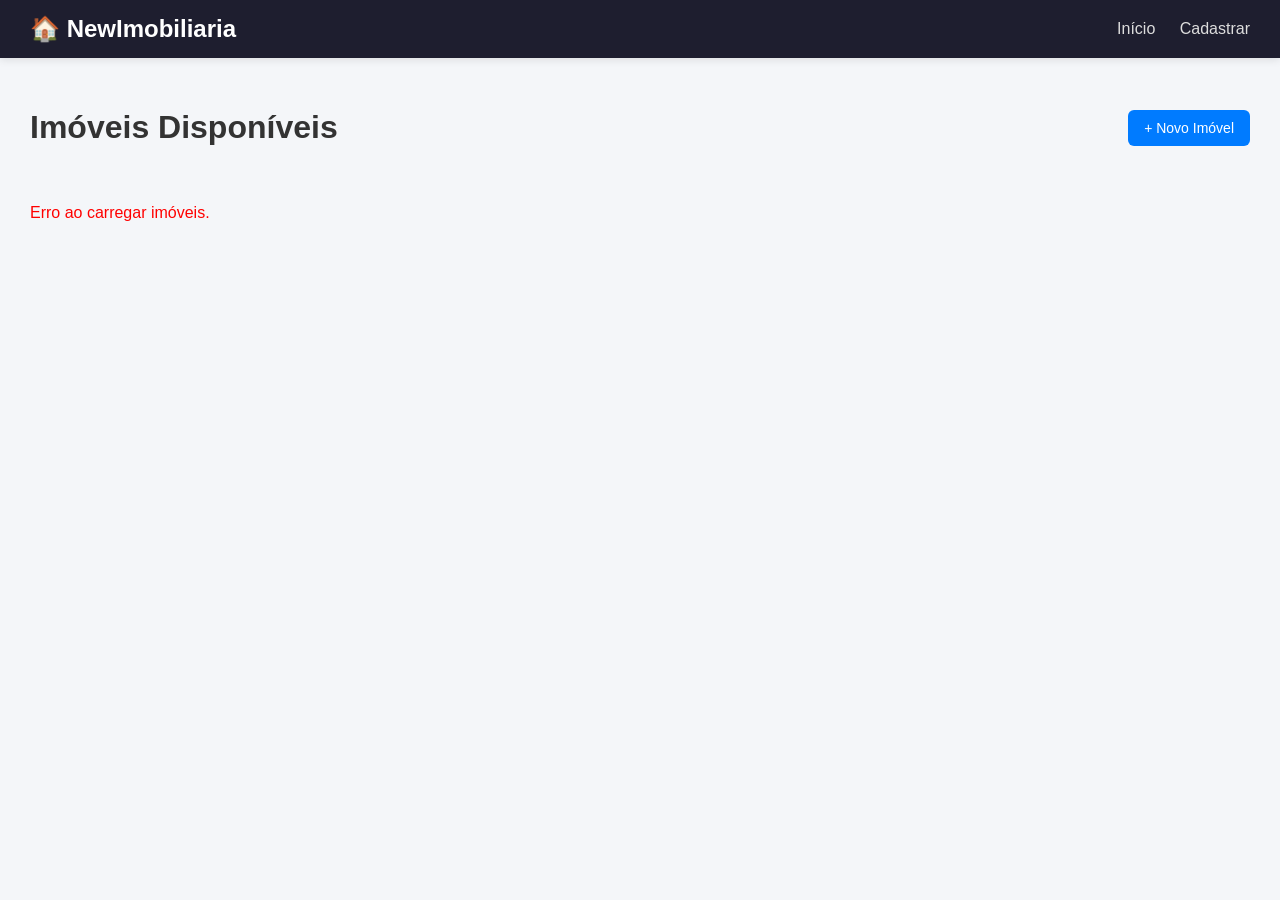
==== source/repos/NewImobiliaria/NewImobiliaria/wwwroot/index.html @ 4705309f "seila" ====
﻿<!DOCTYPE html>
<html>
<head>
    <title>NewImobiliaria</title>
    <link rel="stylesheet" href="style.css">
</head>

<body onload="listar()">

    
    <nav class="navbar">
        <h2>🏠 NewImobiliaria</h2>
        <div class="menu">
            <a href="index.html">Início</a>
            <a href="criar.html">Cadastrar</a>
        </div>
    </nav>

    
    <div class="container">
        <div class="header">
            <h1>Imóveis Disponíveis</h1>
            <a href="criar.html" class="btn">+ Novo Imóvel</a>
        </div>

        <div id="lista" class="grid"></div>
    </div>

    <script src="app.js"></script>
</body>
</html>
---- source/repos/NewImobiliaria/NewImobiliaria/wwwroot/style.css ----
﻿/* RESET BÁSICO */
* {
    box-sizing: border-box;
}

body {
    margin: 0;
    font-family: "Segoe UI", Arial, sans-serif;
    background: #f4f6f9;
    color: #333;
}

/* ================= NAVBAR ================= */
.navbar {
    background: #1e1e2f;
    color: white;
    padding: 15px 30px;
    display: flex;
    justify-content: space-between;
    align-items: center;
    box-shadow: 0 2px 8px rgba(0,0,0,0.1);
}

    .navbar h2 {
        margin: 0;
    }

    .navbar a {
        color: #ddd;
        text-decoration: none;
        margin-left: 20px;
        transition: 0.2s;
    }

        .navbar a:hover {
            color: white;
        }

        .navbar a.active {
            color: white;
            font-weight: bold;
            border-bottom: 2px solid #fff;
        }

/* ================= CONTAINER ================= */
.container {
    padding: 30px;
}

/* ================= HEADER ================= */
.header {
    display: flex;
    justify-content: space-between;
    align-items: center;
    margin-bottom: 20px;
}

/* ================= BOTÕES ================= */
.btn {
    padding: 10px 16px;
    border-radius: 6px;
    text-decoration: none;
    border: none;
    cursor: pointer;
    transition: 0.2s;
    font-size: 14px;
}

    /* Principal */
    .btn.primary,
    .btn {
        background: #007bff;
        color: white;
    }

        .btn.primary:hover,
        .btn:hover {
            background: #0056b3;
        }

/* Secundário */
.btn-secondary {
    background: #6c757d;
    color: white;
}

    .btn-secondary:hover {
        background: #545b62;
    }

/* Ghost */
.btn.ghost {
    background: transparent;
    border: 1px solid #ccc;
    color: #333;
}

    .btn.ghost:hover {
        background: #eee;
    }

/* ================= GRID ================= */
.grid {
    display: grid;
    grid-template-columns: repeat(auto-fill, minmax(280px, 1fr));
    gap: 20px;
}

/* ================= CARD ================= */
.card {
    background: white;
    border-radius: 12px;
    padding: 18px;
    box-shadow: 0 4px 12px rgba(0,0,0,0.08);
    transition: 0.2s;
}

    .card:hover {
        transform: translateY(-3px);
    }

    .card h3 {
        margin: 0 0 10px;
    }

    .card p {
        margin: 5px 0;
        color: #555;
    }

/* ================= AÇÕES ================= */
.actions {
    margin-top: 10px;
}

    .actions a,
    .actions button {
        margin-right: 10px;
        border: none;
        background: none;
        cursor: pointer;
        color: #007bff;
        font-size: 14px;
    }

        .actions button:hover {
            color: red;
        }

/* ================= FORM CENTRAL ================= */
.form-container {
    display: flex;
    justify-content: center;
    align-items: center;
    padding: 40px;
}

/* CARD FORM */
.form-card {
    background: white;
    padding: 30px;
    width: 380px;
    border-radius: 12px;
    box-shadow: 0 8px 25px rgba(0,0,0,0.08);
}

    /* TÍTULO */
    .form-card h1 {
        margin-top: 0;
        margin-bottom: 20px;
    }

    /* LABEL */
    .form-card label {
        font-weight: 600;
        font-size: 14px;
        margin-top: 12px;
        display: block;
    }

    /* INPUTS */
    .form-card input,
    .form-card select {
        width: 100%;
        padding: 10px;
        margin-top: 6px;
        border-radius: 6px;
        border: 1px solid #ccc;
        transition: 0.2s;
        font-size: 14px;
    }

        /* FOCO BONITO */
        .form-card input:focus,
        .form-card select:focus {
            border-color: #007bff;
            outline: none;
            box-shadow: 0 0 0 2px rgba(0,123,255,0.2);
        }

/* AÇÕES FORM */
.form-actions {
    margin-top: 20px;
    display: flex;
    justify-content: space-between;
}
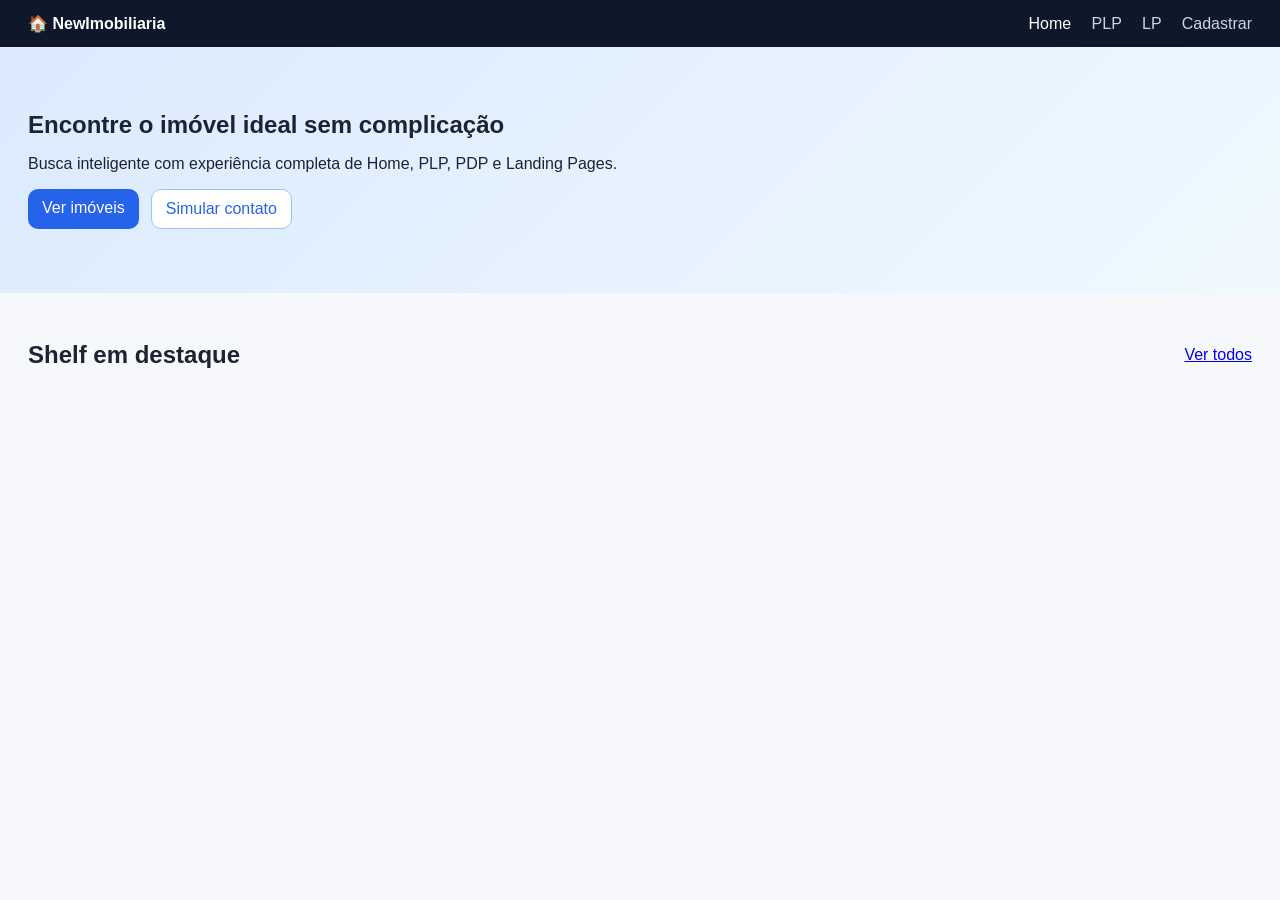
==== commit be1f99c8: "Refaz frontend completo com Home, Shelf, PLP, PDP e LP" ====
--- a/source/repos/NewImobiliaria/NewImobiliaria/wwwroot/index.html
+++ b/source/repos/NewImobiliaria/NewImobiliaria/wwwroot/index.html
@@ -1,31 +1,41 @@
-﻿<!DOCTYPE html>
-<html>
+<!DOCTYPE html>
+<html lang="pt-BR">
 <head>
-    <title>NewImobiliaria</title>
-    <link rel="stylesheet" href="style.css">
+  <meta charset="UTF-8" />
+  <meta name="viewport" content="width=device-width, initial-scale=1.0" />
+  <title>NewImobiliaria | Home</title>
+  <link rel="stylesheet" href="style.css" />
 </head>
+<body onload="listarShelf()">
+  <header class="topbar">
+    <div class="brand">🏠 NewImobiliaria</div>
+    <nav>
+      <a href="index.html" class="active">Home</a>
+      <a href="plp.html">PLP</a>
+      <a href="lp.html">LP</a>
+      <a href="criar.html">Cadastrar</a>
+    </nav>
+  </header>
 
-<body onload="listar()">
+  <main>
+    <section class="hero">
+      <h1>Encontre o imóvel ideal sem complicação</h1>
+      <p>Busca inteligente com experiência completa de Home, PLP, PDP e Landing Pages.</p>
+      <div class="hero-actions">
+        <a class="btn" href="plp.html">Ver imóveis</a>
+        <a class="btn ghost" href="lp.html">Simular contato</a>
+      </div>
+    </section>
 
-    
-    <nav class="navbar">
-        <h2>🏠 NewImobiliaria</h2>
-        <div class="menu">
-            <a href="index.html">Início</a>
-            <a href="criar.html">Cadastrar</a>
-        </div>
-    </nav>
+    <section class="section">
+      <div class="section-head">
+        <h2>Shelf em destaque</h2>
+        <a href="plp.html">Ver todos</a>
+      </div>
+      <div id="shelf" class="grid"></div>
+    </section>
+  </main>
 
-    
-    <div class="container">
-        <div class="header">
-            <h1>Imóveis Disponíveis</h1>
-            <a href="criar.html" class="btn">+ Novo Imóvel</a>
-        </div>
-
-        <div id="lista" class="grid"></div>
-    </div>
-
-    <script src="app.js"></script>
+  <script src="app.js"></script>
 </body>
-</html>+</html>
--- a/source/repos/NewImobiliaria/NewImobiliaria/wwwroot/style.css
+++ b/source/repos/NewImobiliaria/NewImobiliaria/wwwroot/style.css
@@ -1,206 +1 @@
-﻿/* RESET BÁSICO */
-* {
-    box-sizing: border-box;
-}
-
-body {
-    margin: 0;
-    font-family: "Segoe UI", Arial, sans-serif;
-    background: #f4f6f9;
-    color: #333;
-}
-
-/* ================= NAVBAR ================= */
-.navbar {
-    background: #1e1e2f;
-    color: white;
-    padding: 15px 30px;
-    display: flex;
-    justify-content: space-between;
-    align-items: center;
-    box-shadow: 0 2px 8px rgba(0,0,0,0.1);
-}
-
-    .navbar h2 {
-        margin: 0;
-    }
-
-    .navbar a {
-        color: #ddd;
-        text-decoration: none;
-        margin-left: 20px;
-        transition: 0.2s;
-    }
-
-        .navbar a:hover {
-            color: white;
-        }
-
-        .navbar a.active {
-            color: white;
-            font-weight: bold;
-            border-bottom: 2px solid #fff;
-        }
-
-/* ================= CONTAINER ================= */
-.container {
-    padding: 30px;
-}
-
-/* ================= HEADER ================= */
-.header {
-    display: flex;
-    justify-content: space-between;
-    align-items: center;
-    margin-bottom: 20px;
-}
-
-/* ================= BOTÕES ================= */
-.btn {
-    padding: 10px 16px;
-    border-radius: 6px;
-    text-decoration: none;
-    border: none;
-    cursor: pointer;
-    transition: 0.2s;
-    font-size: 14px;
-}
-
-    /* Principal */
-    .btn.primary,
-    .btn {
-        background: #007bff;
-        color: white;
-    }
-
-        .btn.primary:hover,
-        .btn:hover {
-            background: #0056b3;
-        }
-
-/* Secundário */
-.btn-secondary {
-    background: #6c757d;
-    color: white;
-}
-
-    .btn-secondary:hover {
-        background: #545b62;
-    }
-
-/* Ghost */
-.btn.ghost {
-    background: transparent;
-    border: 1px solid #ccc;
-    color: #333;
-}
-
-    .btn.ghost:hover {
-        background: #eee;
-    }
-
-/* ================= GRID ================= */
-.grid {
-    display: grid;
-    grid-template-columns: repeat(auto-fill, minmax(280px, 1fr));
-    gap: 20px;
-}
-
-/* ================= CARD ================= */
-.card {
-    background: white;
-    border-radius: 12px;
-    padding: 18px;
-    box-shadow: 0 4px 12px rgba(0,0,0,0.08);
-    transition: 0.2s;
-}
-
-    .card:hover {
-        transform: translateY(-3px);
-    }
-
-    .card h3 {
-        margin: 0 0 10px;
-    }
-
-    .card p {
-        margin: 5px 0;
-        color: #555;
-    }
-
-/* ================= AÇÕES ================= */
-.actions {
-    margin-top: 10px;
-}
-
-    .actions a,
-    .actions button {
-        margin-right: 10px;
-        border: none;
-        background: none;
-        cursor: pointer;
-        color: #007bff;
-        font-size: 14px;
-    }
-
-        .actions button:hover {
-            color: red;
-        }
-
-/* ================= FORM CENTRAL ================= */
-.form-container {
-    display: flex;
-    justify-content: center;
-    align-items: center;
-    padding: 40px;
-}
-
-/* CARD FORM */
-.form-card {
-    background: white;
-    padding: 30px;
-    width: 380px;
-    border-radius: 12px;
-    box-shadow: 0 8px 25px rgba(0,0,0,0.08);
-}
-
-    /* TÍTULO */
-    .form-card h1 {
-        margin-top: 0;
-        margin-bottom: 20px;
-    }
-
-    /* LABEL */
-    .form-card label {
-        font-weight: 600;
-        font-size: 14px;
-        margin-top: 12px;
-        display: block;
-    }
-
-    /* INPUTS */
-    .form-card input,
-    .form-card select {
-        width: 100%;
-        padding: 10px;
-        margin-top: 6px;
-        border-radius: 6px;
-        border: 1px solid #ccc;
-        transition: 0.2s;
-        font-size: 14px;
-    }
-
-        /* FOCO BONITO */
-        .form-card input:focus,
-        .form-card select:focus {
-            border-color: #007bff;
-            outline: none;
-            box-shadow: 0 0 0 2px rgba(0,123,255,0.2);
-        }
-
-/* AÇÕES FORM */
-.form-actions {
-    margin-top: 20px;
-    display: flex;
-    justify-content: space-between;
-}
+*{box-sizing:border-box}body{margin:0;font-family:Inter,Segoe UI,Arial,sans-serif;background:#f6f8fb;color:#1c2431}.topbar{display:flex;justify-content:space-between;align-items:center;padding:14px 28px;background:#0f172a;color:#fff;position:sticky;top:0}.topbar a{color:#cbd5e1;text-decoration:none;margin-left:16px}.topbar a.active,.topbar a:hover{color:#fff}.brand{font-weight:700}.hero{padding:64px 28px;background:linear-gradient(135deg,#dbeafe,#f0f9ff)}.hero h1{margin:0 0 8px}.hero-actions{display:flex;gap:12px;margin-top:16px}.section{padding:28px}.section-head{display:flex;justify-content:space-between;align-items:center}.grid{display:grid;grid-template-columns:repeat(auto-fill,minmax(260px,1fr));gap:16px}.card{background:#fff;border-radius:14px;padding:16px;box-shadow:0 6px 18px rgba(17,24,39,.08)}.btn{border:none;background:#2563eb;color:#fff;padding:10px 14px;border-radius:10px;cursor:pointer;text-decoration:none}.btn.ghost{background:#fff;color:#2563eb;border:1px solid #93c5fd}.filters{display:flex;gap:10px;margin:16px 0}.filters input,.filters select,input,select{padding:10px;border:1px solid #cbd5e1;border-radius:10px}.actions{display:flex;gap:10px;margin-top:12px}.lp{max-width:720px;margin:30px auto;padding:30px;background:#fff;border-radius:14px;box-shadow:0 6px 18px rgba(17,24,39,.08)}.lead-form{display:grid;gap:10px}.page{display:flex;justify-content:center;padding:30px}.form-wrapper{background:#fff;padding:24px;max-width:720px;width:100%;border-radius:14px;box-shadow:0 6px 18px rgba(17,24,39,.08)}.form-grid{display:grid;grid-template-columns:1fr 1fr;gap:12px}.field.full{grid-column:1/-1}
